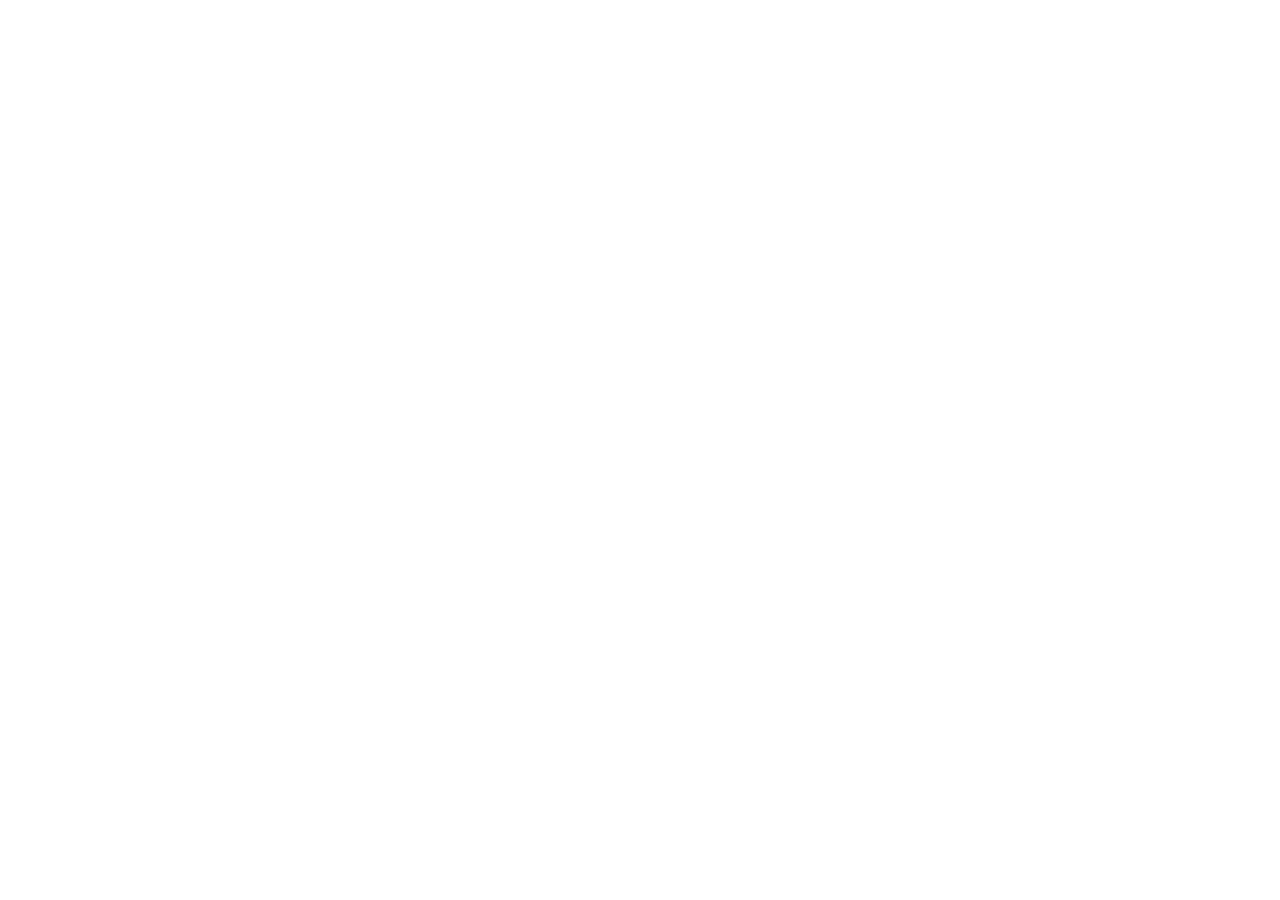
==== webhome_work.html @ 62e753cb "Add files via upload" ====
<!DOCTYPE html><html><head><link href="https://fonts.googleapis.com/css?family=Inter&display=swap" rel="stylesheet" /><link href="./css/main.css" rel="stylesheet" /><title>Document</title></head><body><div class="v243_547"><div class="v250_159"><div class="v250_160"><div class="v250_161"></div><div class="v250_162"></div><div class="name"></div><div class="v250_168"><div class="v250_169"></div><div class="name"></div></div><div class="v317_238"></div></div><div class="v250_171"><div class="v250_172"></div><div class="v250_173"></div></div><div class="v250_174"><div class="v250_175"></div><div class="v250_176"></div></div><div class="v250_177"><div class="v250_178"></div><div class="v250_179"></div></div><span class="v250_190">Events & Activations</span><span class="v317_239">Front of House</span><div class="v250_280"></div><span class="v250_193">Content</span><span class="v250_194">Marketing & Promotional Materials</span></div><div class="v243_554"><div class="name"></div><div class="name"></div><div class="name"></div><div class="name"></div><div class="name"></div><div class="name"></div><div class="name"></div><div class="name"></div><div class="name"></div></div><div class="name"></div></div></body></html>
---- css/main.css ----
*,
*::before,
*::after {
  box-sizing: border-box;
}

html,
body {
  margin: 0;
  height: 100%;
}

body {
  font-family: "Inter", "Noto Sans Thai", system-ui, -apple-system, "Segoe UI", sans-serif;
  font-size: 14px;
  background: #fff;
  color: #fff;
  -webkit-font-smoothing: antialiased;
}

a {
  color: inherit;
  text-decoration: none;
}

/* ============ ฉากหลัก: เต็มจอพอดี ไม่ต้องเลื่อน ============ */
.scene {
  position: relative;
  width: 100%;
  height: 100vh;        /* fallback */
  height: 100svh;       /* ไม่โดนแถบเบราว์เซอร์มือถือบัง */
  min-height: 520px;
  overflow: hidden;
  background: #fff;
}

/* ภูเขา: ติดกับพื้นหญ้า ปรับความสูงตามจอ */
.mountains {
  position: absolute;
  left: 0;
  right: 0;
  bottom: 30%;
  width: 100%;
  height: clamp(190px, 46%, 560px);
  object-fit: cover;
  object-position: center bottom;
  pointer-events: none;
  user-select: none;
}

/* ทุ่งหญ้า: ยืดเต็มความกว้างเสมอ */
.grass {
  position: absolute;
  left: 0;
  right: 0;
  bottom: 0;
  width: 100%;
  height: 42%;
  object-fit: fill;
  pointer-events: none;
  user-select: none;
}

/* ============ บ้าน: จัดกึ่งกลาง ไม่ใช้พิกัดตายตัว ============ */
.houses {
  position: absolute;
  left: 0;
  right: 0;
  bottom: 17%;
  display: flex;
  justify-content: center;
  align-items: flex-end;
  gap: clamp(28px, 14vw, 300px);
  padding: 0 4vw;
}

.house {
  display: flex;
  flex-direction: column;
  align-items: center;
  gap: 8px;
  width: clamp(110px, 18vw, 340px);
  outline-offset: 6px;
}

/* ซ้อนรูป idle กับ hover ไว้ตำแหน่งเดียวกัน */
.house__art {
  position: relative;
  display: block;
  width: 100%;
  transition: transform 0.35s ease;
}

.house__idle,
.house__hover {
  display: block;
  width: 100%;
  transition: opacity 0.35s ease;
}

.house__idle svg,
.house__idle img,
.house__hover svg,
.house__hover img {
  display: block;
  width: 100%;
  height: auto;
}

.house__hover {
  position: absolute;
  inset: 0;
  opacity: 0;
}

.house:hover .house__hover,
.house:focus-visible .house__hover {
  opacity: 1;
}

.house:hover .house__idle,
.house:focus-visible .house__idle {
  opacity: 0;
}

.house:hover .house__art,
.house:focus-visible .house__art {
  transform: translateY(-6px) scale(1.03);
}

.house__label {
  font-size: clamp(11px, 1.05vw, 16px);
  line-height: 1.3;
  text-align: center;
  color: #fff;
  text-shadow: 0 1px 4px rgba(0, 0, 0, 0.55);
}

/* ============ Notes ============ */
.notes {
  position: absolute;
  right: 6vw;
  bottom: 24%;
  font-size: clamp(11px, 1.05vw, 16px);
  text-shadow: 0 1px 4px rgba(0, 0, 0, 0.55);
  padding: 6px 4px;
  transition: transform 0.25s ease;
}

.notes:hover,
.notes:focus-visible {
  transform: translateY(-3px);
}

/* ============ แถบไอคอนด้านล่าง: ติดขอบล่าง อยู่กลางเสมอ ============ */
.dock {
  position: absolute;
  left: 50%;
  bottom: max(16px, env(safe-area-inset-bottom));
  transform: translateX(-50%);
  display: flex;
  align-items: center;
  gap: clamp(8px, 1.2vw, 18px);
  padding: 11px clamp(14px, 2.4vw, 45px);
  background: rgba(0, 0, 0, 0.5);
  -webkit-backdrop-filter: blur(6px);
  backdrop-filter: blur(6px);
  border-radius: 14px;
  max-width: calc(100% - 24px);
}

.dock__item {
  display: grid;
  place-items: center;
  width: clamp(32px, 2.6vw, 44px);
  height: clamp(32px, 2.6vw, 44px);
  border-radius: 10px;
  font-size: clamp(13px, 1.1vw, 18px);
  font-weight: 500;
  line-height: 1;
  background: #1c1c1e;
  transition: transform 0.2s ease;
}

.dock__item:hover,
.dock__item:focus-visible {
  transform: translateY(-5px) scale(1.12);
}

.dock__item--ae { color: #9999ff; border: 1.5px solid #9999ff; background: #00005b; }
.dock__item--pr { color: #ea77ff; border: 1.5px solid #ea77ff; background: #00005b; }
.dock__item--ai { color: #ff9a00; border: 1.5px solid #ff9a00; background: #330000; }
.dock__item--ph { background: #f4f1e6; }
.dock__item--no { background: #ffd84a; }
.dock__item--ig { background: linear-gradient(135deg, #f58529, #dd2a7b 55%, #8134af); }
.dock__item--ml { background: linear-gradient(180deg, #3aa0ff, #1a63e6); }

/* ============ จอเตี้ย (เช่น มือถือแนวนอน) ============ */
@media (max-height: 560px) {
  .houses { bottom: 24%; }
  .house { width: clamp(90px, 13vw, 200px); }
  .notes { display: none; }
}

/* ============ มือถือแนวตั้ง ============ */
@media (max-width: 600px) {
  .scene { min-height: 560px; }
  .mountains { bottom: 34%; height: clamp(150px, 30%, 300px); }
  .grass { height: 46%; }
  .houses { bottom: 20%; gap: 6vw; padding: 0 5vw; }
  .house { width: 38vw; }
  .notes { right: 5vw; bottom: 16%; }
}

/* ============ ผู้ใช้ที่ปิดแอนิเมชันในระบบ ============ */
@media (prefers-reduced-motion: reduce) {
  *,
  *::before,
  *::after {
    transition: none !important;
  }
}
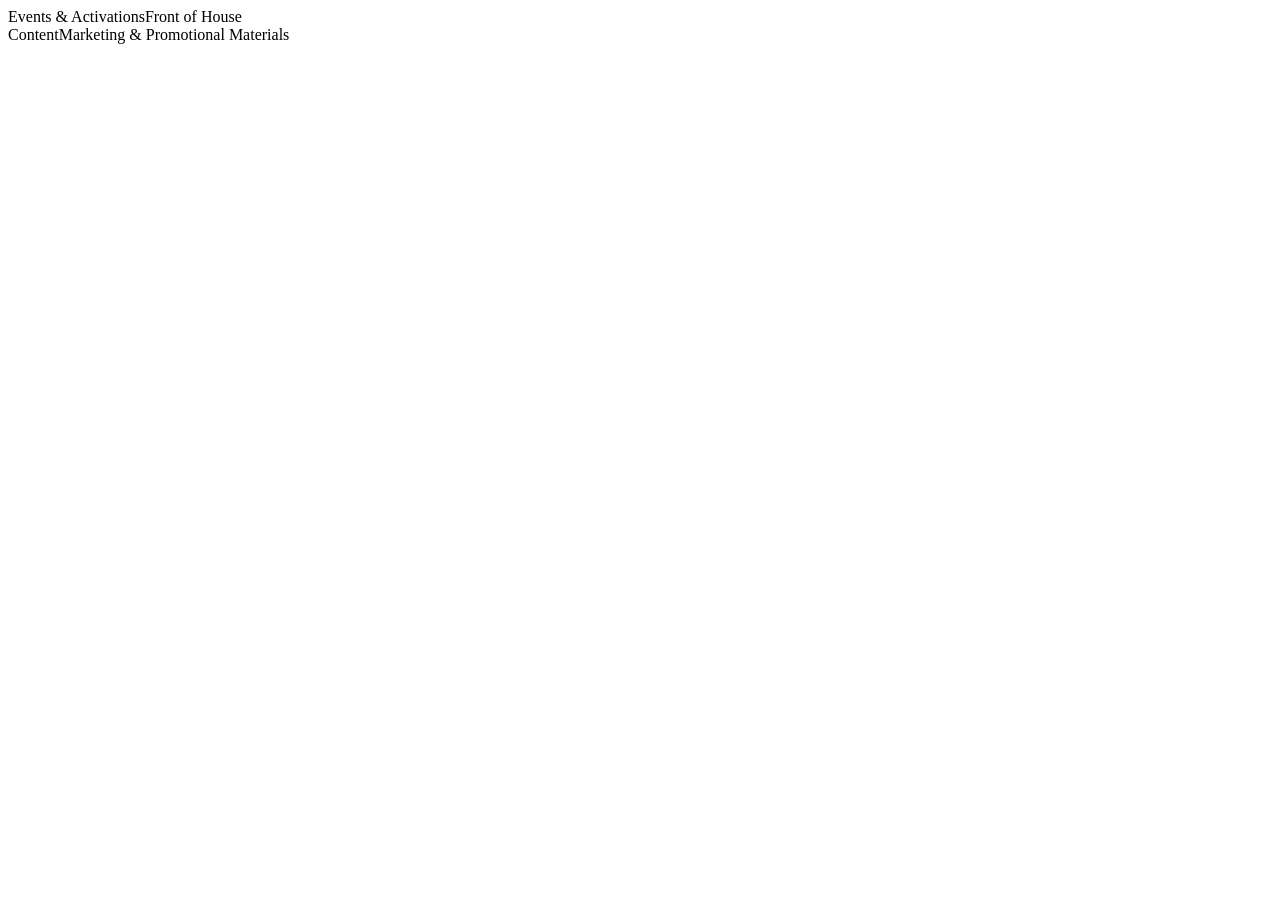
==== commit e3a83284: "Update webhome_work.html" ====
--- a/webhome_work.html
+++ b/webhome_work.html
@@ -1 +1 @@
-<!DOCTYPE html><html><head><link href="https://fonts.googleapis.com/css?family=Inter&display=swap" rel="stylesheet" /><link href="./css/main.css" rel="stylesheet" /><title>Document</title></head><body><div class="v243_547"><div class="v250_159"><div class="v250_160"><div class="v250_161"></div><div class="v250_162"></div><div class="name"></div><div class="v250_168"><div class="v250_169"></div><div class="name"></div></div><div class="v317_238"></div></div><div class="v250_171"><div class="v250_172"></div><div class="v250_173"></div></div><div class="v250_174"><div class="v250_175"></div><div class="v250_176"></div></div><div class="v250_177"><div class="v250_178"></div><div class="v250_179"></div></div><span class="v250_190">Events & Activations</span><span class="v317_239">Front of House</span><div class="v250_280"></div><span class="v250_193">Content</span><span class="v250_194">Marketing & Promotional Materials</span></div><div class="v243_554"><div class="name"></div><div class="name"></div><div class="name"></div><div class="name"></div><div class="name"></div><div class="name"></div><div class="name"></div><div class="name"></div><div class="name"></div></div><div class="name"></div></div></body></html>+<!DOCTYPE html><html><head><link href="https://fonts.googleapis.com/css?family=Inter&display=swap" rel="stylesheet" /><link href="./css/webhome_work.css" rel="stylesheet" /><title>Document</title></head><body><div class="v243_547"><div class="v250_159"><div class="v250_160"><div class="v250_161"></div><div class="v250_162"></div><div class="name"></div><div class="v250_168"><div class="v250_169"></div><div class="name"></div></div><div class="v317_238"></div></div><div class="v250_171"><div class="v250_172"></div><div class="v250_173"></div></div><div class="v250_174"><div class="v250_175"></div><div class="v250_176"></div></div><div class="v250_177"><div class="v250_178"></div><div class="v250_179"></div></div><span class="v250_190">Events & Activations</span><span class="v317_239">Front of House</span><div class="v250_280"></div><span class="v250_193">Content</span><span class="v250_194">Marketing & Promotional Materials</span></div><div class="v243_554"><div class="name"></div><div class="name"></div><div class="name"></div><div class="name"></div><div class="name"></div><div class="name"></div><div class="name"></div><div class="name"></div><div class="name"></div></div><div class="name"></div></div></body></html>
